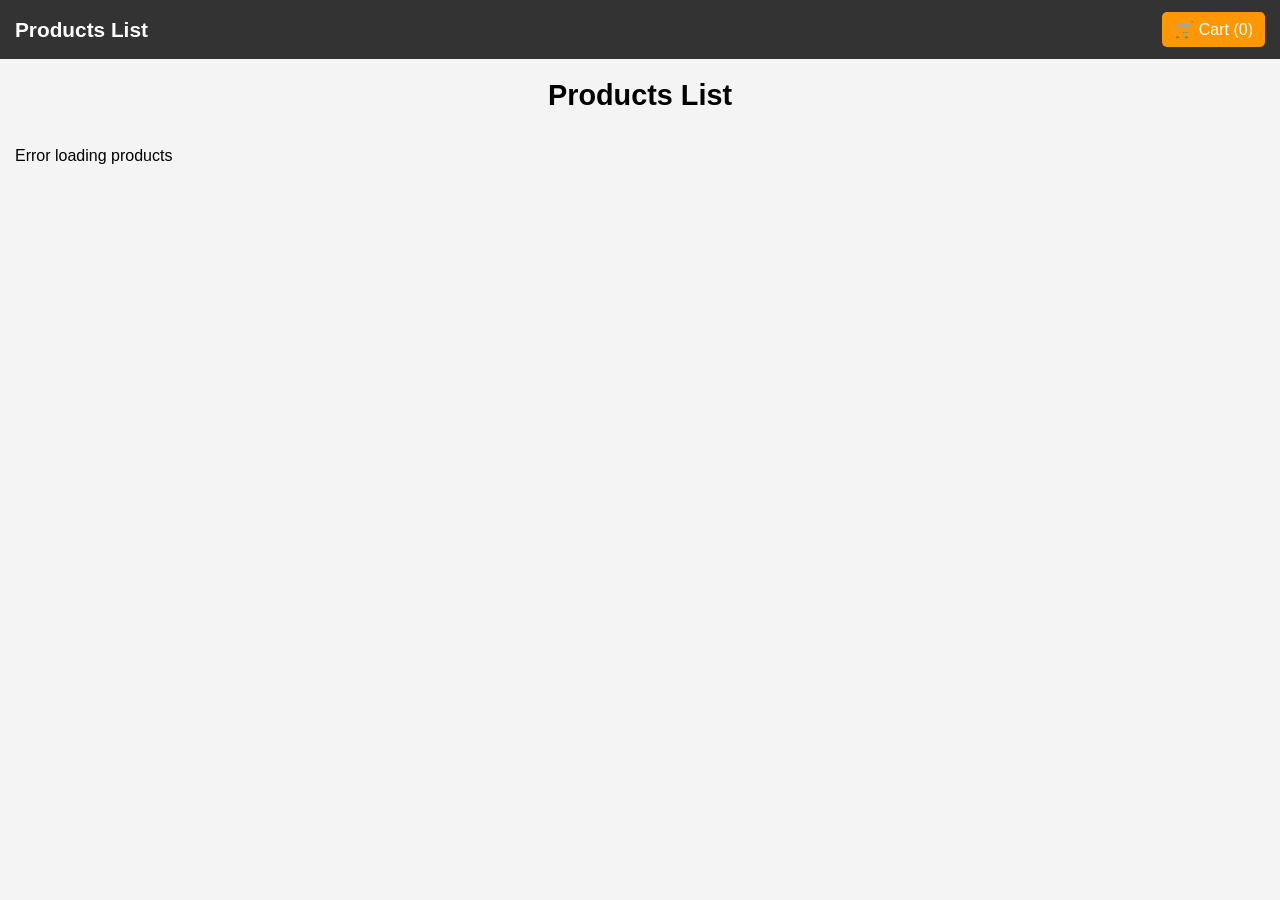
==== index.html @ e71ba42d "Added Dockerfile and all files" ====
<!DOCTYPE html>
<html lang="en">
<head>
  <meta charset="UTF-8" />
  <meta name="viewport" content="width=device-width, initial-scale=1.0"/>
  <title>TypeScript API Fetch</title>
  <link rel="stylesheet" href="style.css" />
</head>
<body>

  <h1>Products List</h1>

  <div id="products"></div>
<script src="cart.js"></script>
  <script src="app.js"></script>
</body>
</html>
---- style.css ----
* {
  box-sizing: border-box;
  margin: 0;
  padding: 0;
}

body {
  font-family: Arial, sans-serif;
  padding: 0;
  background: #f4f4f4;
  min-height: 100vh;
}

h1 {
  text-align: center;
  padding: 20px;
  font-size: 1.8rem;
}

#products {
  display: grid;
  grid-template-columns: repeat(auto-fit, minmax(280px, 1fr));
  gap: 15px;
  padding: 15px;
  max-width: 1400px;
  margin: 0 auto;
}

.card {
  background: white;
  border: 1px solid #ddd;
  border-radius: 10px;
  padding: 15px;
  margin: 10px;
  cursor: pointer;
  width: auto;
  max-width: 300px;
  display: flex;
  flex-direction: column;
  box-shadow: 0 2px 8px rgba(0,0,0,0.1);
  transition: transform 0.2s, box-shadow 0.2s;
}

.card:hover {
  transform: translateY(-3px);
  box-shadow: 0 4px 12px rgba(0,0,0,0.15);
}

.card img {
  width: 100%;
  height: 200px;
  object-fit: contain;
  margin-bottom: 10px;
}

.card h3 {
  font-size: 1rem;
  margin-bottom: 8px;
  line-height: 1.4;
  flex-grow: 1;
}

.card p {
  font-size: 1.1rem;
  color: #333;
  margin-bottom: 10px;
}

.card button {
  margin-top: 10px;
  width: 100%;
  padding: 12px;
  background: #007bff;
  color: white;
  border: none;
  border-radius: 5px;
  cursor: pointer;
  font-size: 1rem;
  transition: background 0.2s;
}

.card button:hover {
  background: #0056b3;
}

/* Navbar */
.navbar {
  background: #333;
  color: white;
  padding: 12px 15px;
  display: flex;
  justify-content: space-between;
  align-items: center;
  position: sticky;
  top: 0;
  z-index: 100;
  flex-wrap: wrap;
  gap: 10px;
}

.navbar h1 {
  font-size: 1.3rem;
  padding: 0;
  margin: 0;
}

.cart-icon {
  cursor: pointer;
  font-size: 16px;
  background: #ff9800;
  padding: 8px 12px;
  border-radius: 5px;
  transition: 0.3s;
  white-space: nowrap;
}

.cart-icon:hover {
  background: #f57c00;
}

/* Container */
.container {
  max-width: 1200px;
  margin: 0 auto;
  padding: 15px;
}

/* Cart Items */
.cart-items {
  margin-bottom: 20px;
}

#cartItems {
  display: flex;
  flex-direction: column;
  gap: 15px;
}

.cart-item {
  background: white;
  padding: 15px;
  border-radius: 10px;
  display: flex;
  gap: 15px;
  align-items: center;
  box-shadow: 0 2px 8px rgba(0,0,0,0.1);
  flex-wrap: wrap;
}

.cart-item img {
  width: 80px;
  height: 80px;
  object-fit: contain;
  flex-shrink: 0;
}

.cart-item > div {
  flex: 1;
  min-width: 200px;
}

.cart-item h4 {
  font-size: 1rem;
  margin-bottom: 8px;
}

.cart-item p {
  font-size: 0.95rem;
  margin-bottom: 8px;
}

.quantity-controls {
  display: flex;
  align-items: center;
  gap: 8px;
  margin-top: 10px;
  flex-wrap: wrap;
}

.quantity-controls button {
  padding: 6px 12px;
  font-size: 16px;
  background: #007bff;
  color: white;
  border: none;
  border-radius: 5px;
  cursor: pointer;
  min-width: 36px;
}

.quantity-controls button:hover {
  background: #0056b3;
}

.delete-btn {
  background: #dc3545 !important;
  margin-left: auto;
}

.delete-btn:hover {
  background: #c82333 !important;
}

/* Cart Summary */
.cart-summary {
  background: white;
  padding: 20px;
  border-radius: 10px;
  text-align: right;
  box-shadow: 0 2px 8px rgba(0,0,0,0.1);
  margin-top: 20px;
}

.checkout-btn, .payment-btn, .razorpay-btn {
  background: #28a745;
  color: white;
  padding: 14px 30px;
  font-size: 16px;
  margin-top: 15px;
  border: none;
  border-radius: 5px;
  cursor: pointer;
  width: 100%;
  max-width: 300px;
  transition: background 0.2s;
}

.checkout-btn:hover, .payment-btn:hover, .razorpay-btn:hover {
  background: #218838;
}

.continue-btn {
  background: #007bff;
  margin-left: 0;
  margin-top: 10px;
  width: 100%;
  max-width: 300px;
}

.continue-btn:hover {
  background: #0056b3;
}

/* Address Form */
.address-form {
  max-width: 600px;
  margin: 0 auto;
  background: white;
  padding: 20px;
  border-radius: 10px;
  box-shadow: 0 2px 8px rgba(0,0,0,0.1);
}

.address-form h2 {
  text-align: center;
  margin-bottom: 20px;
  font-size: 1.4rem;
}

.form-group {
  margin-bottom: 15px;
}

.form-group label {
  display: block;
  margin-bottom: 5px;
  font-weight: bold;
  font-size: 0.95rem;
}

.form-group input, .form-group textarea {
  width: 100%;
  padding: 12px;
  border: 1px solid #ddd;
  border-radius: 5px;
  font-size: 16px;
}

.form-group input:focus, .form-group textarea:focus {
  outline: none;
  border-color: #007bff;
}

/* Payment Page */
.payment-container {
  max-width: 800px;
  margin: 0 auto;
  padding: 15px;
}

.order-summary {
  background: white;
  padding: 20px;
  border-radius: 10px;
  margin-bottom: 20px;
  box-shadow: 0 2px 8px rgba(0,0,0,0.1);
}

.order-item {
  display: flex;
  justify-content: space-between;
  padding: 10px;
  border-bottom: 1px solid #ddd;
  flex-wrap: wrap;
  gap: 5px;
}

.total-amount {
  text-align: right;
  margin-top: 20px;
  padding-top: 10px;
  border-top: 2px solid #333;
  font-size: 1.2rem;
  font-weight: bold;
}

.payment-methods {
  background: white;
  padding: 20px;
  border-radius: 10px;
  text-align: center;
  box-shadow: 0 2px 8px rgba(0,0,0,0.1);
}

.payment-methods h3 {
  margin-bottom: 15px;
}

.razorpay-btn {
  background: #3399ff;
  font-size: 18px;
  padding: 15px 30px;
  margin-top: 15px;
  width: 100%;
  max-width: 300px;
}

.razorpay-btn:hover {
  background: #2a82da;
}

/* Empty cart message */
#cartItems p {
  text-align: center;
  padding: 40px;
  font-size: 1.2rem;
  color: #666;
}

/* Mobile Responsive Styles */
@media (max-width: 768px) {
  h1 {
    font-size: 1.4rem;
    padding: 15px;
  }

  .navbar {
    padding: 10px 15px;
    flex-direction: column;
    gap: 10px;
  }

  .navbar h1 {
    font-size: 1.2rem;
  }

  #products {
    grid-template-columns: repeat(auto-fit, minmax(250px, 1fr));
    gap: 10px;
    padding: 10px;
  }

  .card {
    margin: 5px;
    padding: 12px;
    max-width: none;
  }

  .card img {
    height: 150px;
  }

  .card button {
    padding: 10px;
    font-size: 0.95rem;
  }

  .cart-item {
    flex-direction: column;
    align-items: flex-start;
    padding: 12px;
  }

  .cart-item img {
    width: 100%;
    height: 150px;
  }

  .cart-item > div {
    min-width: 100%;
  }

  .quantity-controls {
    width: 100%;
    justify-content: space-between;
  }

  .quantity-controls button {
    flex: 1;
    min-width: auto;
  }

  .delete-btn {
    margin-left: 0;
    width: 100%;
    margin-top: 10px;
  }

  .cart-summary {
    padding: 15px;
  }

  .checkout-btn, .payment-btn, .razorpay-btn, .continue-btn {
    width: 100%;
    max-width: none;
    padding: 14px 20px;
  }

  .address-form {
    padding: 15px;
    margin: 10px;
  }

  .form-group input, .form-group textarea {
    padding: 10px;
    font-size: 14px;
  }

  .payment-container {
    padding: 10px;
  }

  .order-summary {
    padding: 15px;
  }

  .order-item {
    flex-direction: column;
    gap: 5px;
  }

  .total-amount {
    font-size: 1.1rem;
  }

  .payment-methods {
    padding: 15px;
  }
}

@media (max-width: 480px) {
  body {
    font-size: 14px;
  }

  h1 {
    font-size: 1.2rem;
  }

  #products {
    grid-template-columns: 1fr;
    gap: 10px;
  }

  .card {
    margin: 5px 0;
  }

  .card img {
    height: 180px;
  }

  .navbar h1 {
    font-size: 1.1rem;
  }

  .cart-icon {
    font-size: 14px;
    padding: 6px 10px;
  }

  .address-form h2 {
    font-size: 1.2rem;
  }

  .cart-item h4 {
    font-size: 0.95rem;
  }

  .cart-item p {
    font-size: 0.85rem;
  }
}
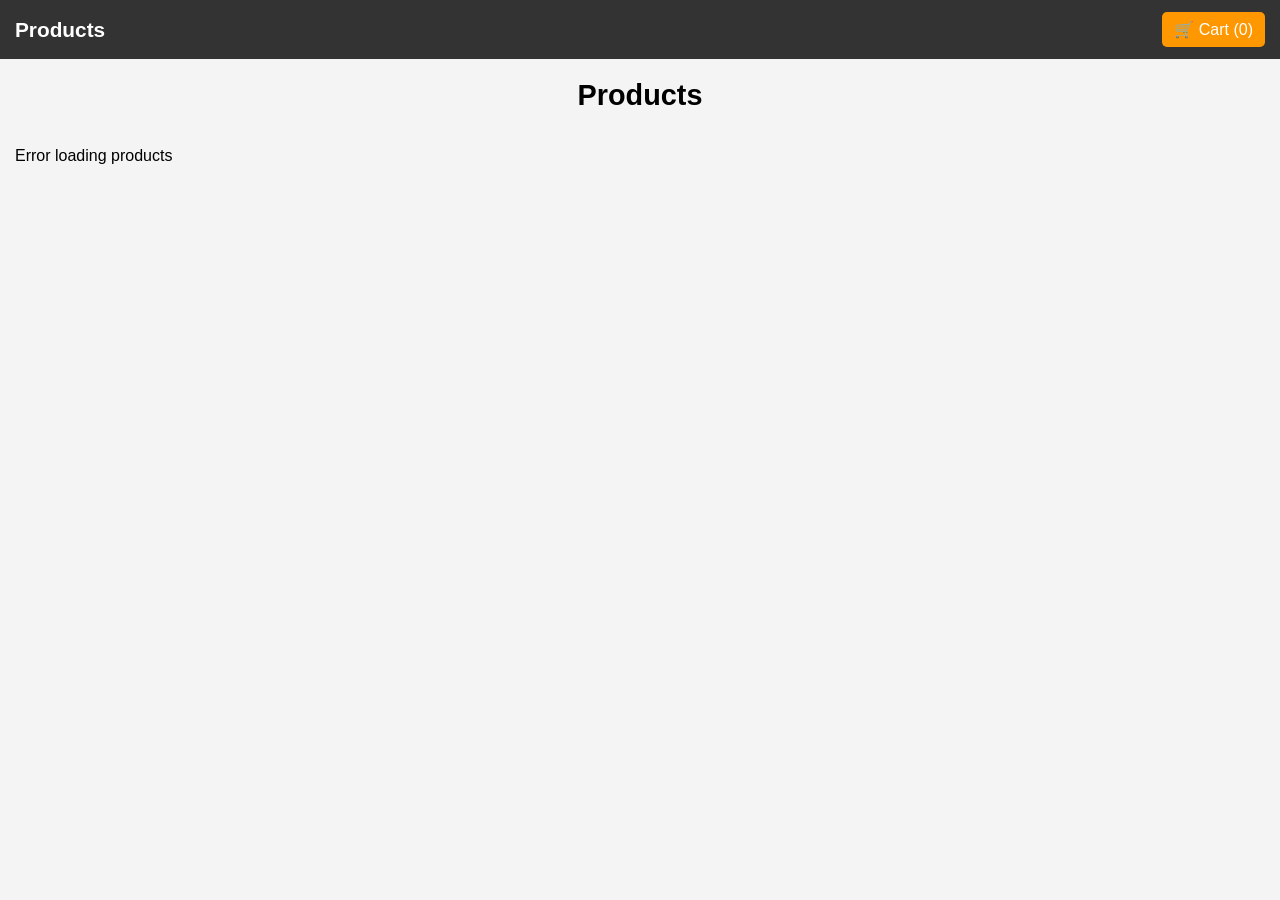
==== commit 9ed86ef7: "header name changes" ====
--- a/index.html
+++ b/index.html
@@ -8,7 +8,7 @@
 </head>
 <body>
 
-  <h1>Products List</h1>
+  <h1>Products</h1>
 
   <div id="products"></div>
 <script src="cart.js"></script>
